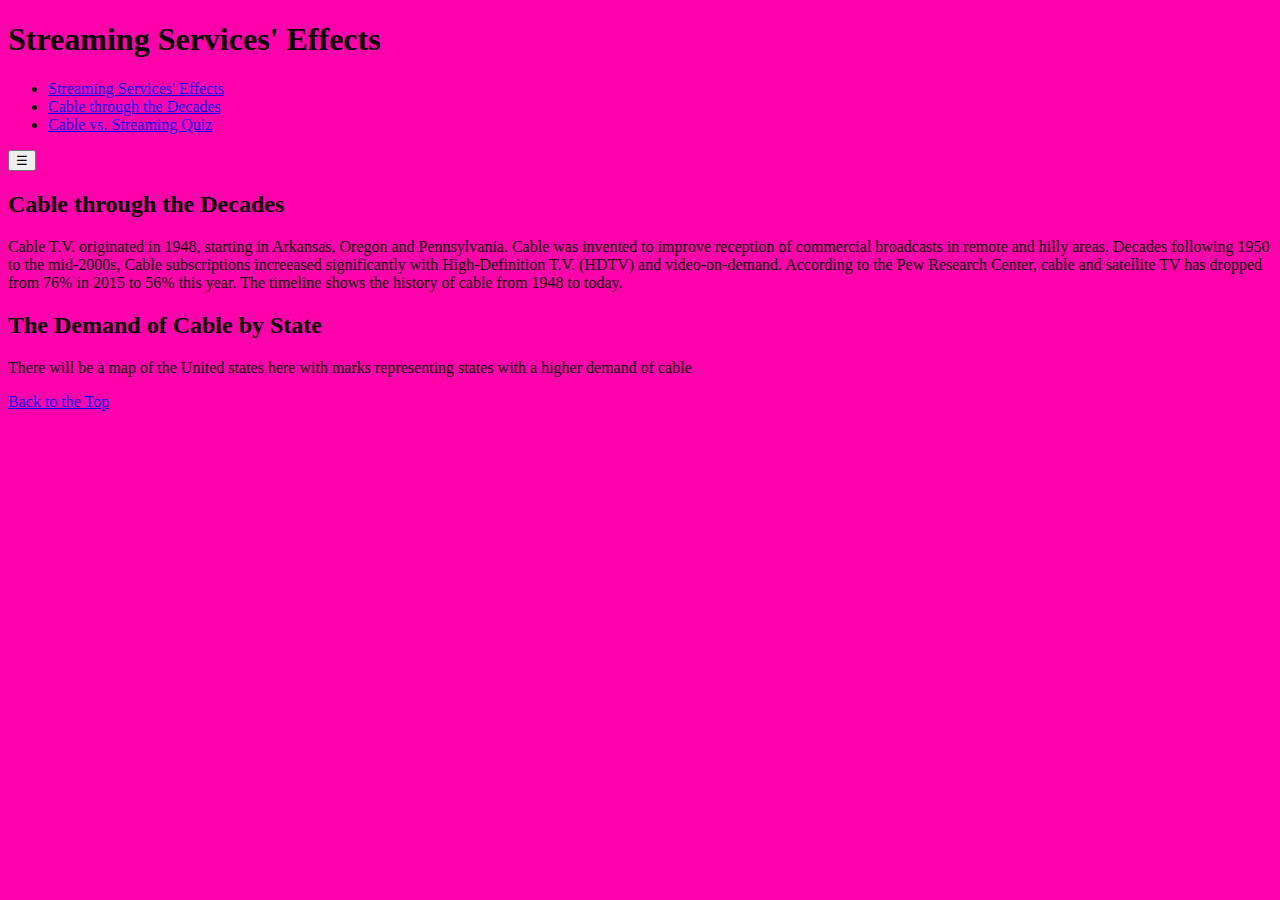
==== cable.html @ 4ac4e3a9 "updated files" ====
<!DOCTYPE html>

<html lang="en">
<head>
  <meta charset="utf-8">

  <title>Cable through the Decades</title>
  <meta name="description" content="Kenedee's J4502 Final Project">
  <meta name="author" content="Kenedee Fowler">
  <meta name="keywords" content="Kenedee Fowler, Cable, Decades"/>
  <link rel="preconnect" href=""https://fonts.googleapis.com">
 <link rel="preconnect" href="https://fonts.gstatic.com" crossorigin>
<link href="https://fonts.googleapis.com/css2?family=Montserrat:wght@300&display=swap" rel="stylesheet">


  <link rel="stylesheet" href="styles.css">
</head>

<body>
  <h1 id="title">Streaming Services' Effects</h1>

  <section>
    <div class="navcontainer">
      <nav>
        <ul id="menu_nav">
          <li><a href="index.html">Streaming Services' Effects</a></li>
          <li><a href="cable.html">Cable through the Decades</a></li>
          <li><a href="quiz.html">Cable vs. Streaming Quiz</a></li>
        </ul>
        <button id="menu_trigger">☰</button>
      </nav>
    </div>
  </section>

  <section>
    <h2 id= "intro-header">Cable through the Decades</h2>
    <div class="link">
      <p>Cable T.V. originated in 1948, starting in Arkansas, Oregon and Pennsylvania. Cable was invented to improve reception of commercial broadcasts in remote and hilly areas. Decades following 1950 to the mid-2000s, Cable subscriptions increeased significantly with High-Definition T.V. (HDTV) and video-on-demand. According to the Pew Research Center, cable and satellite TV has dropped from 76% in 2015 to 56% this year. The timeline shows the history of cable from 1948 to today. </p>
    </div>
  </section>

  <section>
    <h2 id="second header" >The Demand of Cable by State</h2>
    <p>There will be a map of the United states here with marks representing states with a higher demand of cable
    </section>

    <footer>
      <div class="foot">
        <a href="#title">Back to the Top</a>
      </div>
    </footer>

</body>
</html>
---- styles.css ----
body {
  background-color: #ff00aa;
}
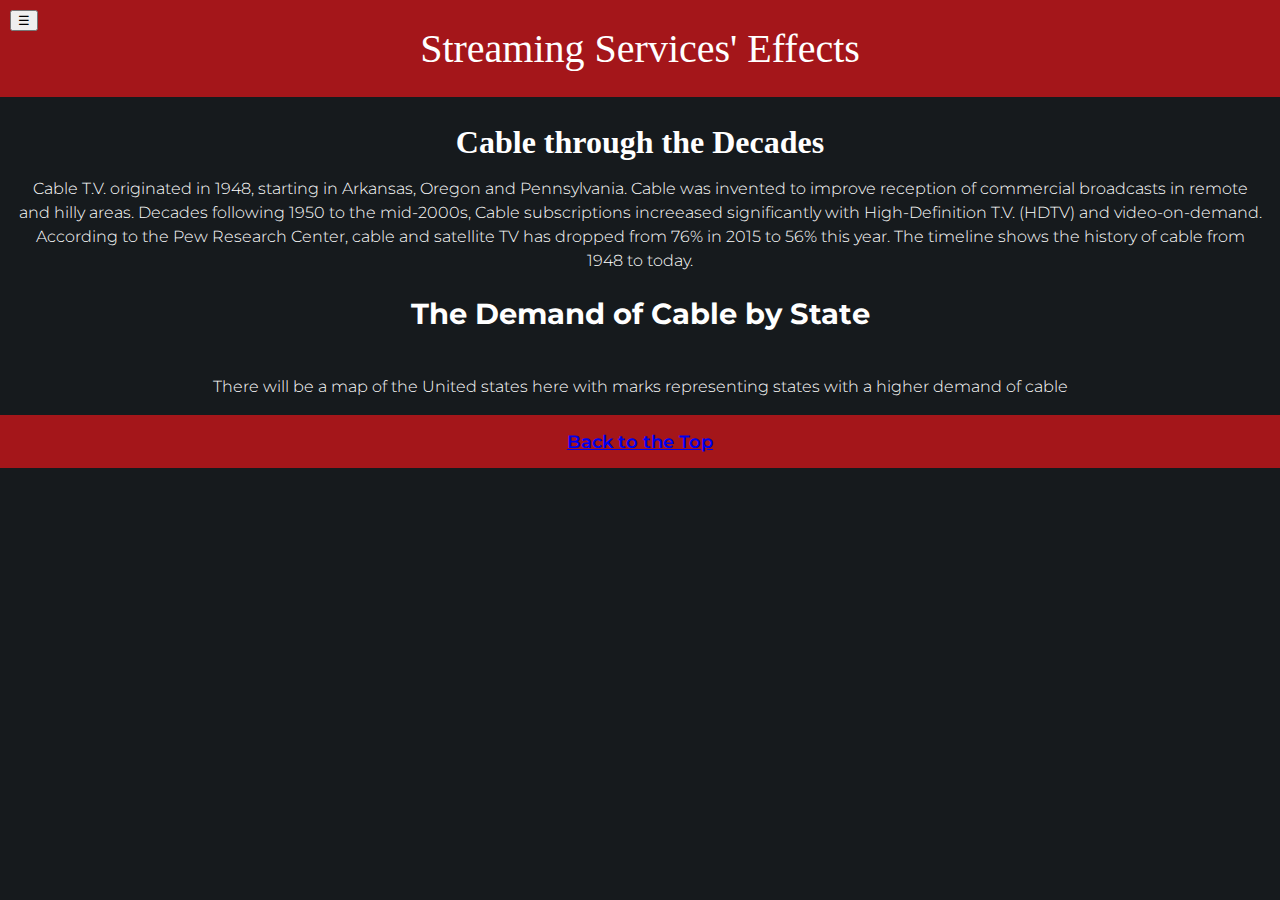
==== commit 5c4c1217: "updated css" ====
--- a/cable.html
+++ b/cable.html
@@ -40,7 +40,7 @@
   </section>
 
   <section>
-    <h2 id="second header" >The Demand of Cable by State</h2>
+    <h2 id="second-header" >The Demand of Cable by State</h2>
     <p>There will be a map of the United states here with marks representing states with a higher demand of cable
     </section>
 
--- a/styles.css
+++ b/styles.css
@@ -1,3 +1,105 @@
 body {
-  background-color: #ff00aa;
+  background-color: #161A1D;
+  text-align: center;
+  margin:0;
+  padding: 0;
+  font-family: "Montserrat" , sans-serif;
+  font-weight: 300;
 }
+
+.navcontainer nav {
+background: #C29779
+display: block;
+}
+
+.navcontainer ul {
+  display: flex;
+  list-style-type: none;
+  text-align: center;
+  flex-direction: row;
+  justify-content: space-around;
+  width: 100%
+  margin: 0px;
+  padding: 0px;
+}
+
+.navcontainer li {
+  margin: 2px;
+  padding: 10px;
+}
+
+.navcontainer a {
+  text-decoration: none;
+  font-weight: bold;
+  font-style: normal;
+  text-transform: inherit;
+  color: white;
+  font-weight: 600;
+  font-size: 1.25em;
+}
+
+.navcontainer a:hover {
+  color: white;
+
+}
+#title {
+  font-family: 'Crimson Text' , serif;
+  color: white;
+  font-weight: 400;
+  background: #A4161A;
+  margin: 0px;
+  padding: 25px;
+  font-size: 2.5em;
+}
+
+#intro-header {
+  font-family: 'Crimson Text' , serif;
+  color: white;
+  font-size: 2em;
+  margin-block-end: 0em;
+}
+
+p{
+  font-family: 'Montserrat' , serif;
+  font-size: 1em;
+  display: block;
+  color: white;
+  line-height: 1.5;
+  margin-block-start: 1em;
+  margin-block-end: 1em;
+  margin-inline-start: 1em;
+  margin-inline-end: 1em;
+}
+
+#stream {
+  width: 30%;
+  height: 20%;
+}
+
+#second-header {
+  font-family: 'Montserrat' , serif;
+  color: white;
+  margin-block-end: 1.5em;
+  font-size: 1.8em;
+}
+footer {
+  font-family: 'Montserrat' , serif;
+  color: white;
+  font-weight: 600;
+  background: #A4161A;
+  margin: 0px;
+  padding: 15px;
+  font-size: 1.15em;
+
+}
+
+#menu_trigger {
+  display: block;
+  position: absolute;
+  top: 10px;
+  left: 10px;
+}
+
+#menu_nav {
+  display: none;
+}
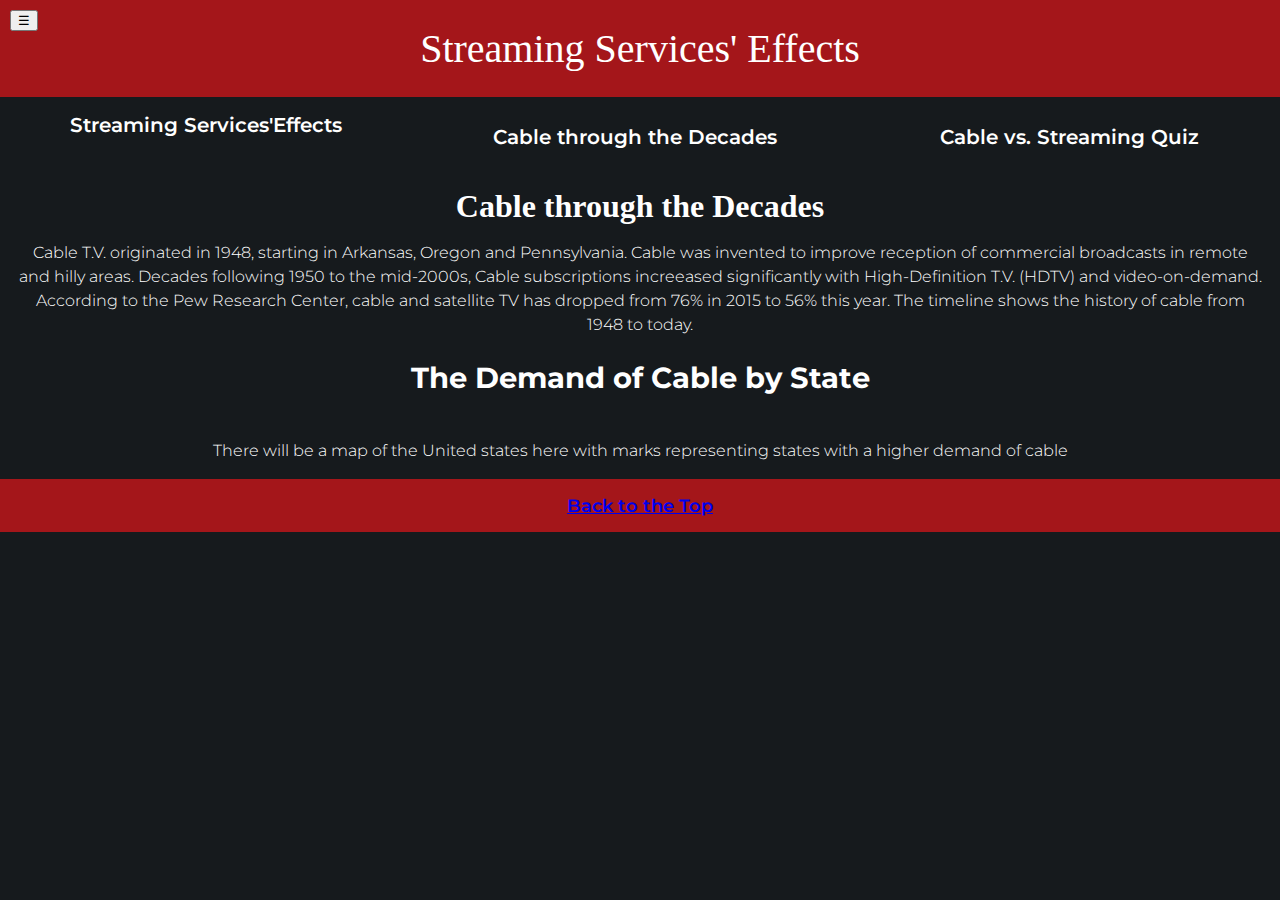
==== commit 894e8a44: "copied index to second page" ====
--- a/cable.html
+++ b/cable.html
@@ -20,17 +20,17 @@
   <h1 id="title">Streaming Services' Effects</h1>
 
   <section>
-    <div class="navcontainer">
-      <nav>
-        <ul id="menu_nav">
-          <li><a href="index.html">Streaming Services' Effects</a></li>
-          <li><a href="cable.html">Cable through the Decades</a></li>
-          <li><a href="quiz.html">Cable vs. Streaming Quiz</a></li>
+    <div class="navcontainer"
+    <nav>
+      <ul id="menu_nav>"
+        <li><a href="index.html">Streaming Services'Effects</a></li>
+        <li><a href="cable.html">Cable through the Decades</a></li>
+        <li><a href="quiz.html">Cable vs. Streaming Quiz</a></li>
         </ul>
         <button id="menu_trigger">☰</button>
-      </nav>
-    </div>
-  </section>
+       </nav>
+      </div>
+      </section>
 
   <section>
     <h2 id= "intro-header">Cable through the Decades</h2>
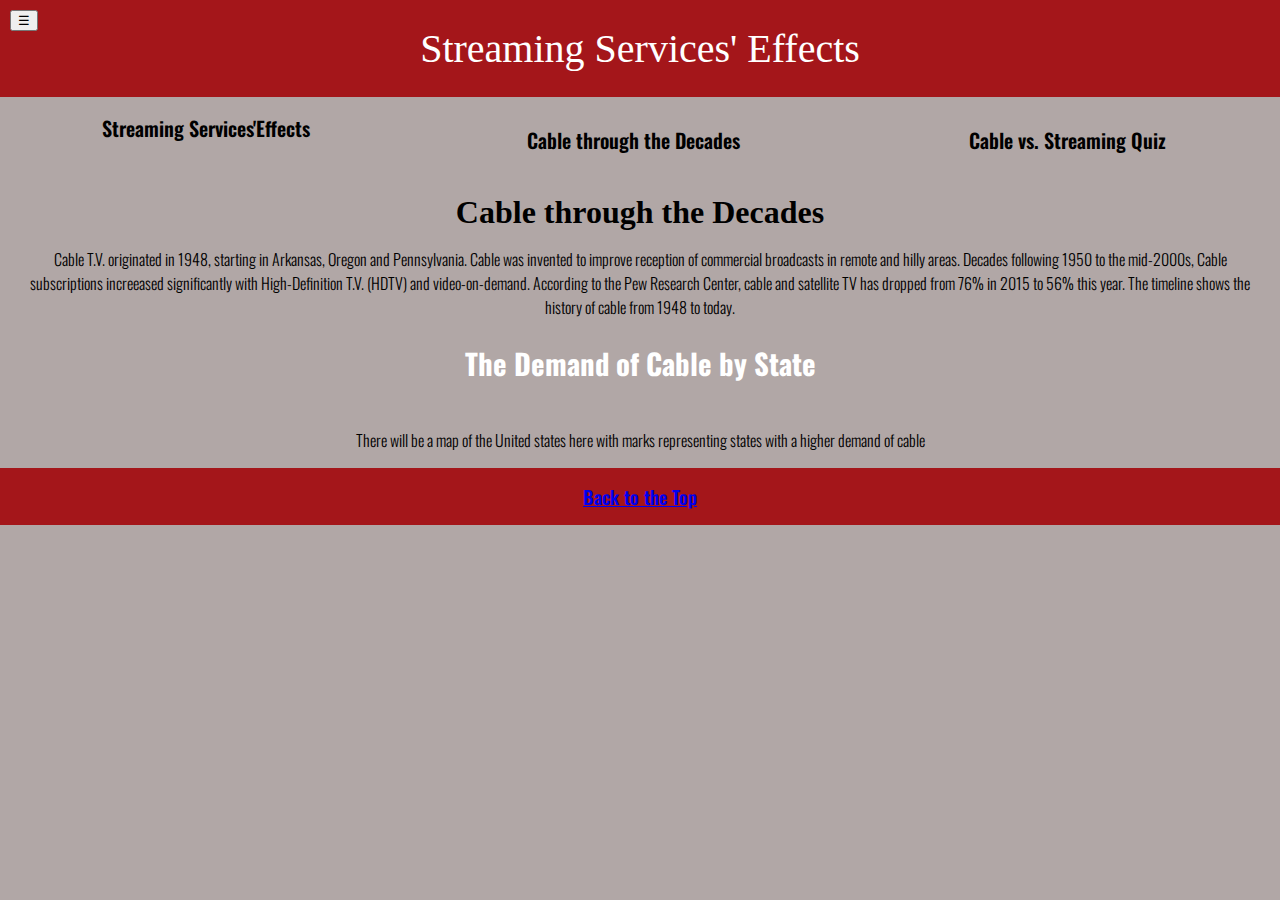
==== commit a8b7d3c0: "changed font" ====
--- a/cable.html
+++ b/cable.html
@@ -10,7 +10,7 @@
   <meta name="keywords" content="Kenedee Fowler, Cable, Decades"/>
   <link rel="preconnect" href=""https://fonts.googleapis.com">
  <link rel="preconnect" href="https://fonts.gstatic.com" crossorigin>
-<link href="https://fonts.googleapis.com/css2?family=Montserrat:wght@300&display=swap" rel="stylesheet">
+<link href="https://fonts.googleapis.com/css2?family=Oswald:wght@300&display=swap" rel="stylesheet">
 
 
   <link rel="stylesheet" href="styles.css">
--- a/styles.css
+++ b/styles.css
@@ -1,9 +1,9 @@
 body {
-  background-color: #161A1D;
+  background-color: #B1A7A6;
   text-align: center;
   margin:0;
   padding: 0;
-  font-family: "Montserrat" , sans-serif;
+  font-family: 'Oswald' , sans-serif;
   font-weight: 300;
 }
 
@@ -33,7 +33,7 @@
   font-weight: bold;
   font-style: normal;
   text-transform: inherit;
-  color: white;
+  color: black;
   font-weight: 600;
   font-size: 1.25em;
 }
@@ -54,16 +54,16 @@
 
 #intro-header {
   font-family: 'Crimson Text' , serif;
-  color: white;
+  color: black;
   font-size: 2em;
   margin-block-end: 0em;
 }
 
 p{
-  font-family: 'Montserrat' , serif;
+  font-family: 'Oswald' , serif;
   font-size: 1em;
   display: block;
-  color: white;
+  color: black;
   line-height: 1.5;
   margin-block-start: 1em;
   margin-block-end: 1em;
@@ -77,13 +77,13 @@
 }
 
 #second-header {
-  font-family: 'Montserrat' , serif;
+  font-family: 'Oswald' , serif;
   color: white;
   margin-block-end: 1.5em;
   font-size: 1.8em;
 }
 footer {
-  font-family: 'Montserrat' , serif;
+  font-family: 'Oswald' , serif;
   color: white;
   font-weight: 600;
   background: #A4161A;
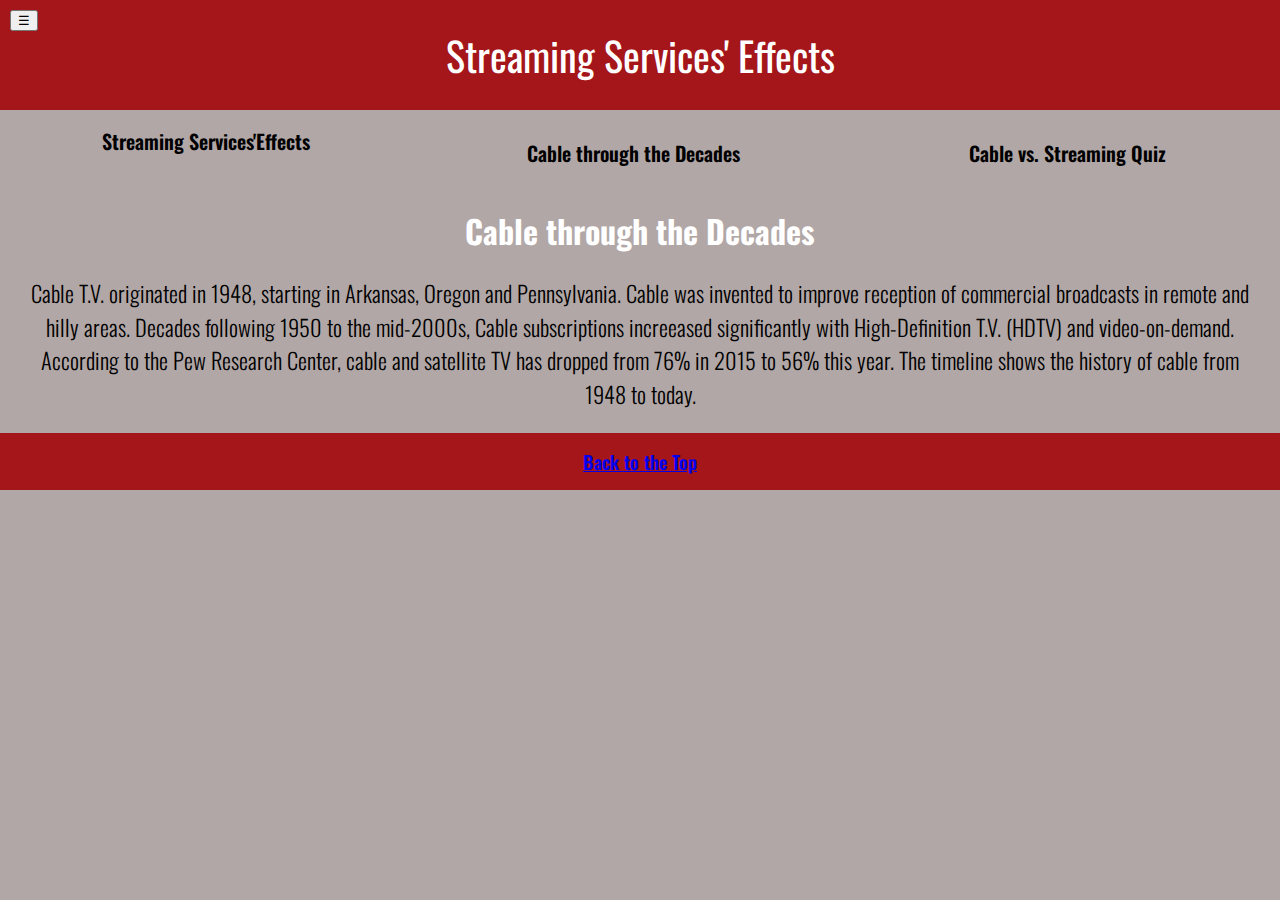
==== commit b8cdd430: "Update cable.html" ====
--- a/cable.html
+++ b/cable.html
@@ -39,10 +39,7 @@
     </div>
   </section>
 
-  <section>
-    <h2 id="second-header" >The Demand of Cable by State</h2>
-    <p>There will be a map of the United states here with marks representing states with a higher demand of cable
-    </section>
+
 
     <footer>
       <div class="foot">
--- a/styles.css
+++ b/styles.css
@@ -43,7 +43,7 @@
 
 }
 #title {
-  font-family: 'Crimson Text' , serif;
+  font-family: 'Oswald' , serif;
   color: white;
   font-weight: 400;
   background: #A4161A;
@@ -53,15 +53,15 @@
 }
 
 #intro-header {
-  font-family: 'Crimson Text' , serif;
-  color: black;
+  font-family: 'Oswald' , serif;
+  color: white;
   font-size: 2em;
   margin-block-end: 0em;
 }
 
 p{
   font-family: 'Oswald' , serif;
-  font-size: 1em;
+  font-size: 1.4em;
   display: block;
   color: black;
   line-height: 1.5;
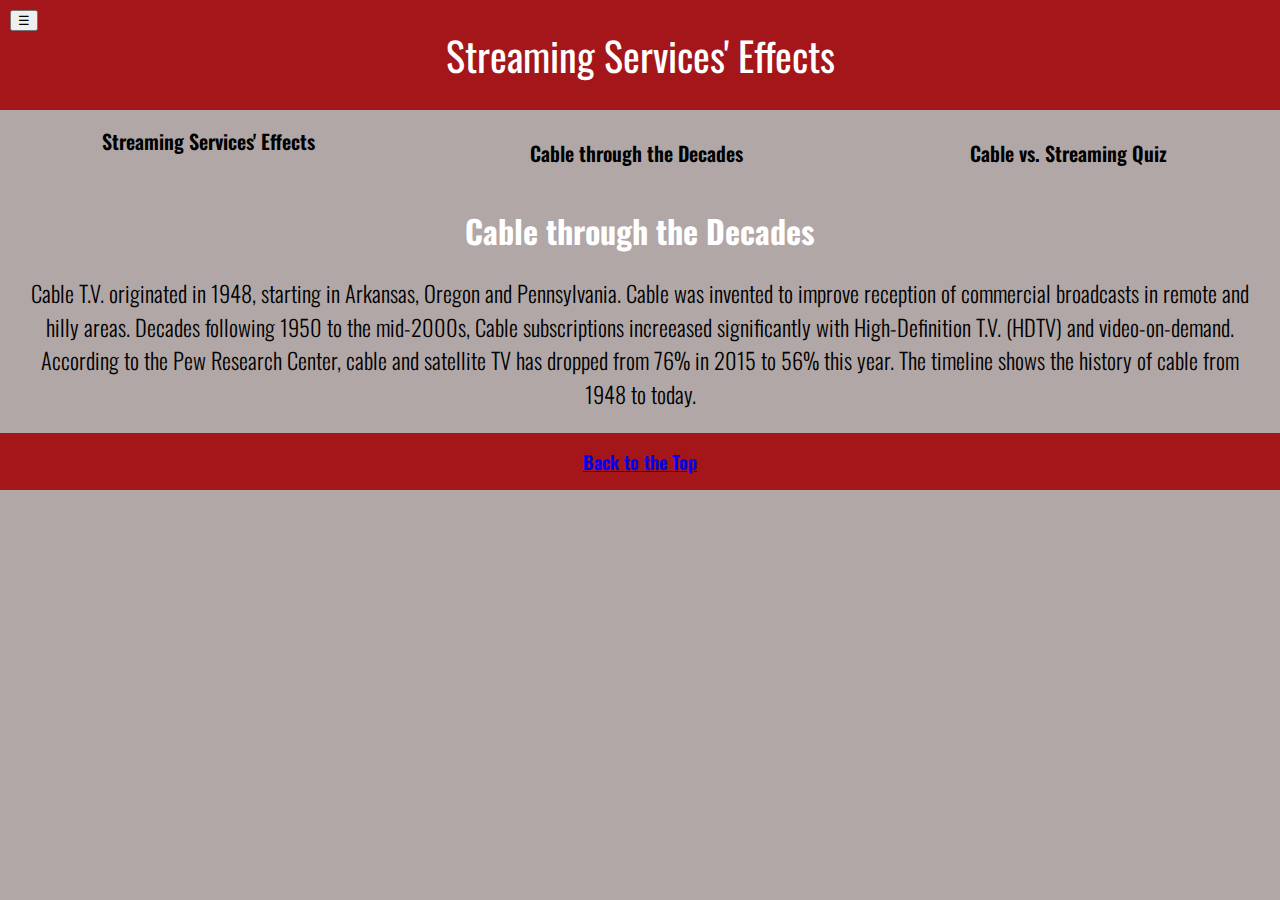
==== commit 2ebf8128: "Update cable.html" ====
--- a/cable.html
+++ b/cable.html
@@ -23,7 +23,7 @@
     <div class="navcontainer"
     <nav>
       <ul id="menu_nav>"
-        <li><a href="index.html">Streaming Services'Effects</a></li>
+        <li><a href="index.html">Streaming Services' Effects</a></li>
         <li><a href="cable.html">Cable through the Decades</a></li>
         <li><a href="quiz.html">Cable vs. Streaming Quiz</a></li>
         </ul>
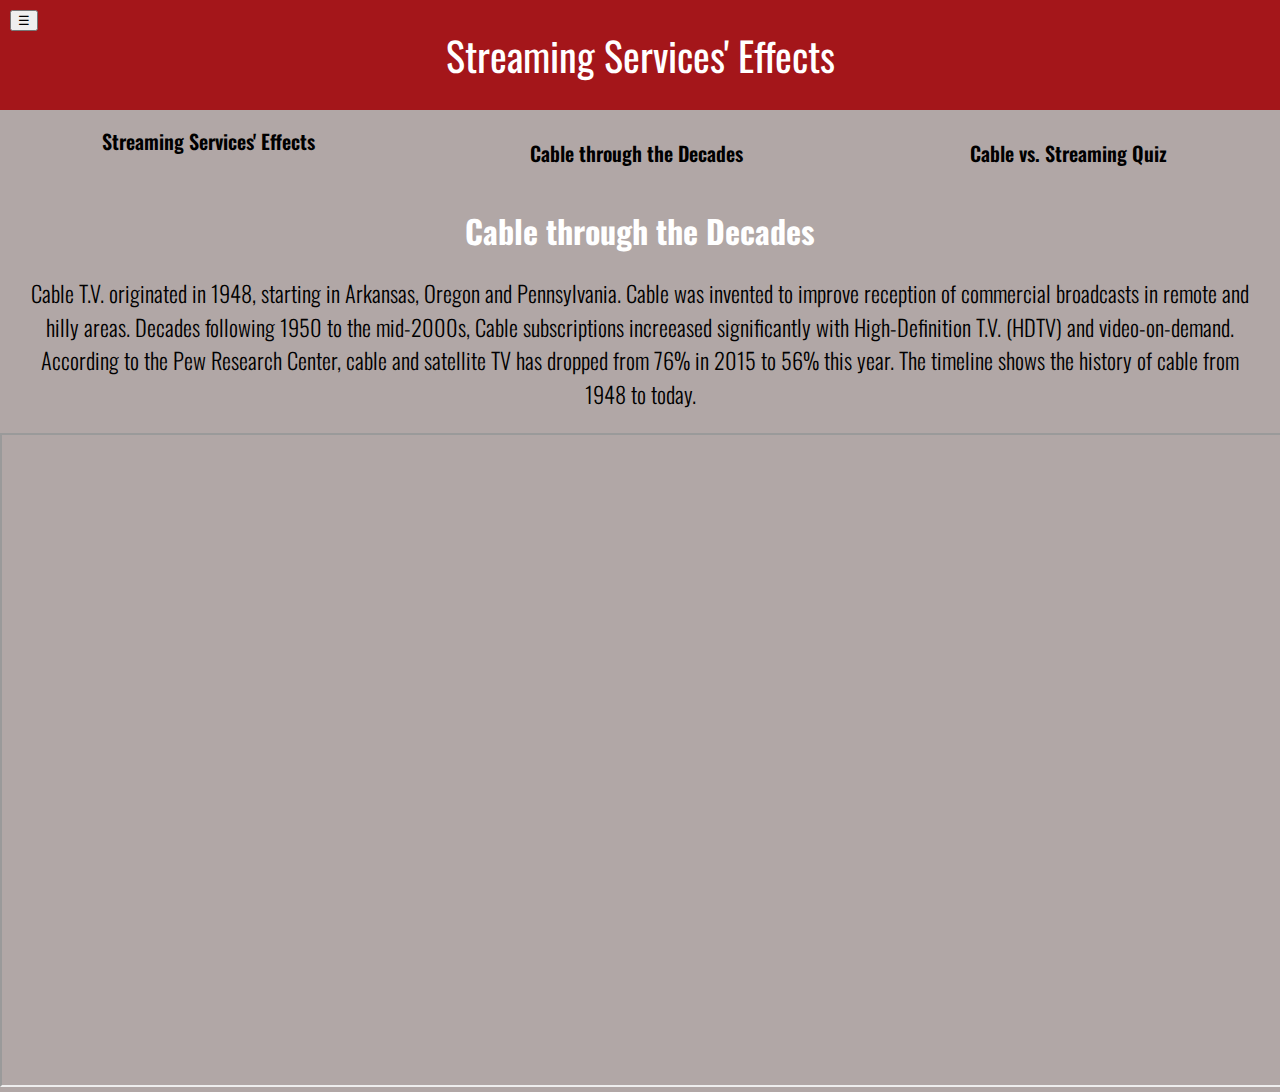
==== commit 3ca5b839: "Update cable.html" ====
--- a/cable.html
+++ b/cable.html
@@ -39,6 +39,7 @@
     </div>
   </section>
 
+<iframe src='https://cdn.knightlab.com/libs/timeline3/latest/embed/index.html?source=1yM6kAPXeJ3_l_JCzqhiJ0mTLk0uOP1Z-Bq00b3Dwguw&font=Default&lang=en&initial_zoom=2&height=650' width='100%' height='650'
 
 
     <footer>
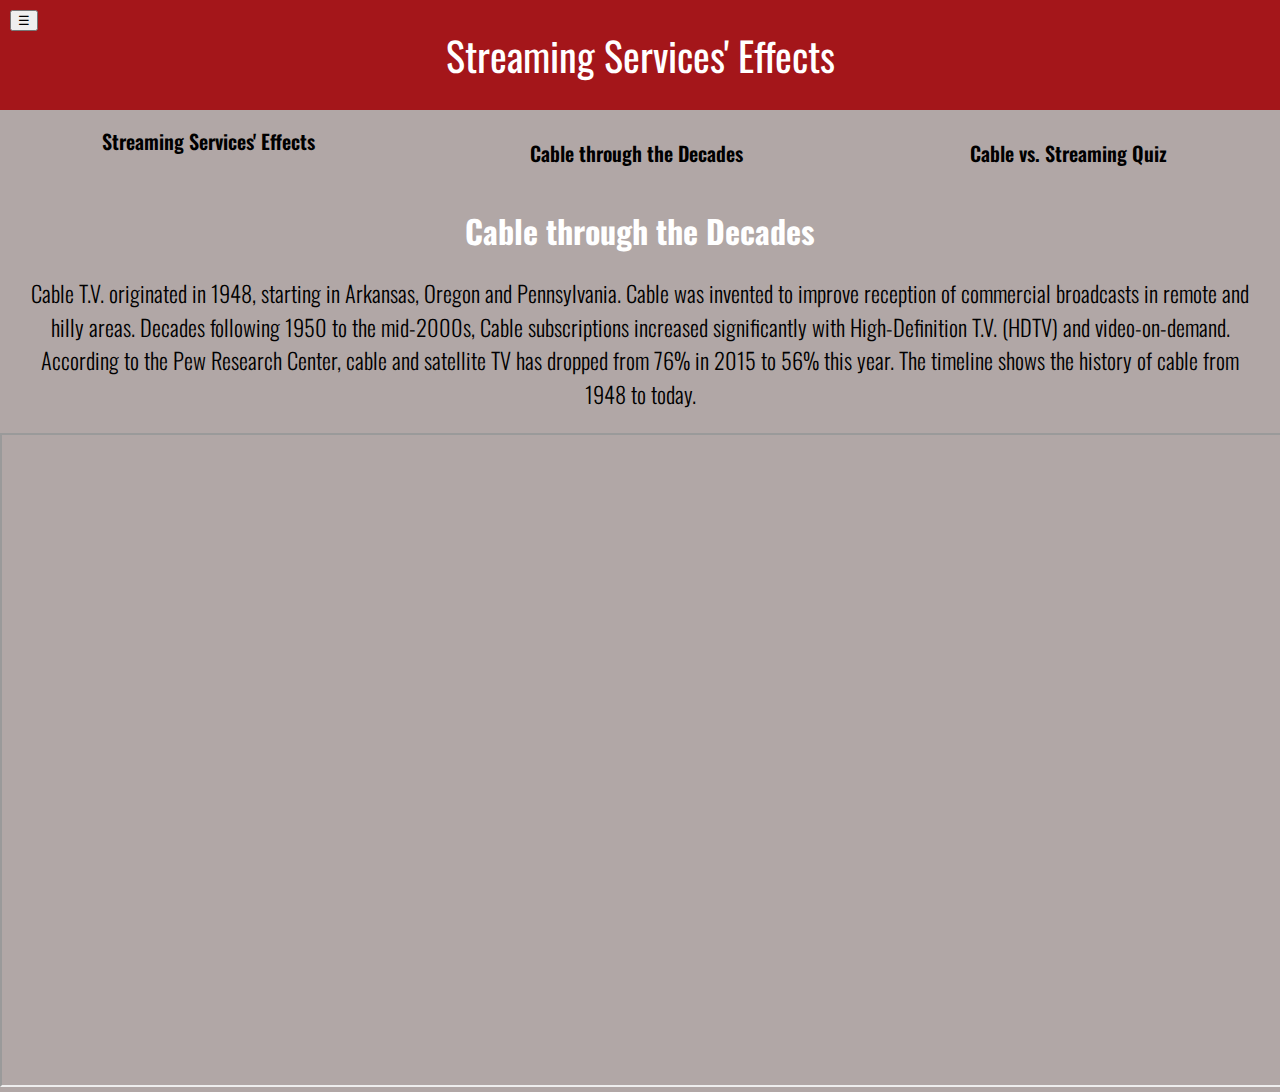
==== commit 868d0d38: "Update cable.html" ====
--- a/cable.html
+++ b/cable.html
@@ -35,7 +35,7 @@
   <section>
     <h2 id= "intro-header">Cable through the Decades</h2>
     <div class="link">
-      <p>Cable T.V. originated in 1948, starting in Arkansas, Oregon and Pennsylvania. Cable was invented to improve reception of commercial broadcasts in remote and hilly areas. Decades following 1950 to the mid-2000s, Cable subscriptions increeased significantly with High-Definition T.V. (HDTV) and video-on-demand. According to the Pew Research Center, cable and satellite TV has dropped from 76% in 2015 to 56% this year. The timeline shows the history of cable from 1948 to today. </p>
+      <p>Cable T.V. originated in 1948, starting in Arkansas, Oregon and Pennsylvania. Cable was invented to improve reception of commercial broadcasts in remote and hilly areas. Decades following 1950 to the mid-2000s, Cable subscriptions increased significantly with High-Definition T.V. (HDTV) and video-on-demand. According to the Pew Research Center, cable and satellite TV has dropped from 76% in 2015 to 56% this year. The timeline shows the history of cable from 1948 to today. </p>
     </div>
   </section>
 
